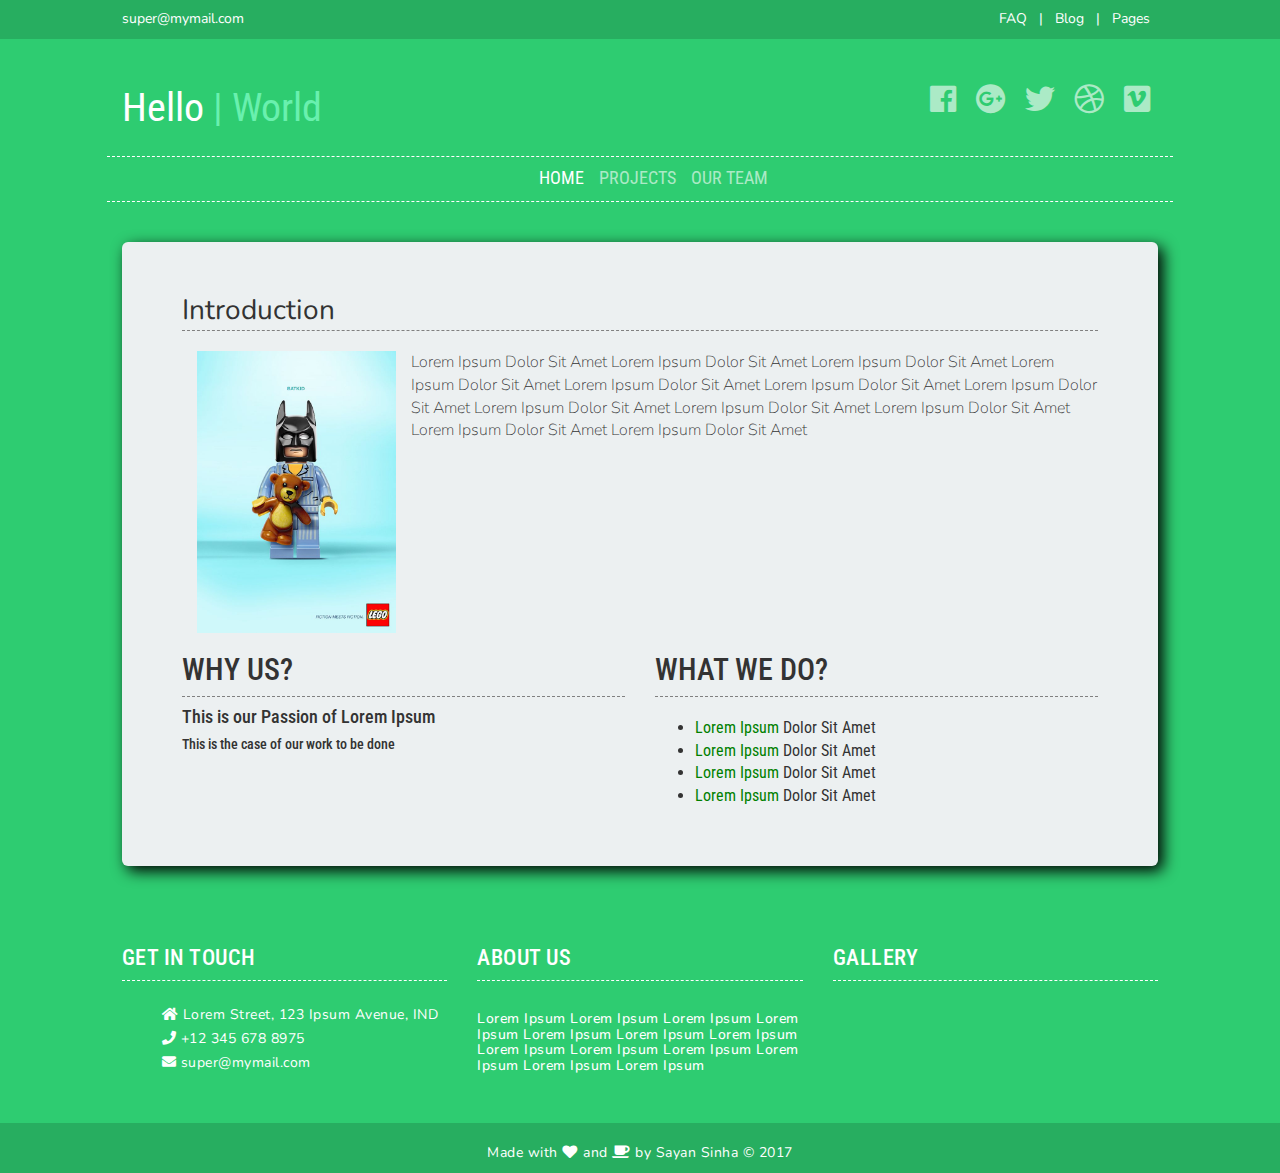
==== index.html @ 6f049e28 "Add files via upload" ====
<!DOCTYPE html>
<head>
    <title>Hello  World | Home</title>
        <meta charset="utf-8">
        <meta name="viewport" content="width=device-width, initial-scale=1.0">
        <meta http-equiv="X-UA-Compatible" content="IE=edge">
<!-- Bootstrap CSS -->
        <link rel="stylesheet" href="css/bootstrap.min.css" />
<!-- FontAwesome CSS -->
        <link rel="stylesheet" href="css/fontawesome-all.min.css" />
<!-- StyleSheets -->
        <link rel="stylesheet" href="styles.css" />
        
<!-- Custome Styles -->
        <style>

            body{
                background-color: #2ecc71;
            }

            .nav-link{
                background-color: #27ae60;
                color:#fff;
                padding-top:9px;
            }

            .nav-link ul li {
                display:inline-block;
                list-style: none;
            }
            
            .nav-link ul li a{
                color:#fff;
                text-decoration:none;
                position: relative;
                margin: 0 8px 0 8px;
            }

            .brand{
                color:#fff; 
                font-size: 40px;
            }

            .brand span{
                color: #69F0AE;
            }

            .brand-link ul li{
                display:inline-block;
                list-style: none;
            }

            .brand-link ul li a{
                color:#fff;
                text-decoration:none;
                position: relative;
                margin: 0 8px 0 8px;
                font-size:30px;
                opacity:0.6;
            }
            .brand-link ul li a:hover{
                opacity:1;
            }

            .hr{
                border-top: 0.2px dashed #fff;
                border-bottom: 0.2px dashed #fff;
            }

            .hr-grey{
                border-top: 0.5px dashed grey;
            }

            .hr-white{
                border-top: 0.5px dashed #fff;
            }

            .links ul li{
                display:inline-block;
                list-style: none;
                padding: 8px 0 0 0;
            }

            .links ul li a:hover{
                opacity: 1;
            }

            .links ul li a{
                color:#fff;
                text-decoration:none;
                position: relative;
                margin-right: 12px;
                font-size:18px;
                opacity:0.6;
            }

            .links ul li #active{
                opacity:1;
            }

            .text-over-image{
                position: absolute;
                top: 0;
                bottom: 0;
                left: 0;
                right: 0;
                opacity: 0;
                transition: all 0.5s ease;
                background-color: #e74c3c;
            }

            .text-over-image:hover{
                opacity: 0.8;
            }

            .text-overlay{
                color:#fff;
                top:50%;
                left:50%;
                padding-top:40%;
            }

            .bg-grey{
                background-color: #ECF0F1;
            }

            .page-foot-links ul li a{
                color:green;
            }
            
            .page-foot-links ul li{
                font-size:16px;
            }

            .shadow{
                box-shadow: 5px 5px 15px #000;
            }

            .footer-settings{
                color:#fff;
                letter-spacing: 0.5px;
            }

            .footer-settings h4{
                font-size:22px;
            }

            .foot-links li{
                list-style: none;
                margin-top: 4px;
            }

            @media (max-width: 720px){
           *{
                font-size: 10px;
                }
            }
        </style>
</head>

<body>
    <div class="container-fluid">
        <div class="row nav-link nunito">
            <div class="col-md-1"></div>
            <div class="col-md-10">
                <text class="pull-left">super@mymail.com</text>
                <ul class="pull-right">
                    <li><a href="#">FAQ</a></li>
                    <li>|</li>
                    <li><a href="#">Blog</a></li>
                    <li>|</li>
                    <li><a href="#">Pages</a></li>
                </ul>
            </div>
            <div class="col-md-1"></div>
        </div>

        <br /><br />

        <div class="row brand-link">
            <div class="col-md-1"></div>
            <div class="col-md-10">
                <text class="pull-left brand roboto">Hello <span>| World</span></text>
                <ul class="pull-right">
                    <li><a href="#"><span class="fab fa-facebook"></span></a></li>
                    <li><a href="#"><span class="fab fa-google-plus"></span></a></li>
                    <li><a href="#"><span class="fab fa-twitter"></span></a></li>
                    <li><a href="#"><span class="fab fa-dribbble"></span></a></li>
                    <li><a href="#"><span class="fab fa-vimeo"></span></a></li>
                </ul>
            </div>
            <div class="col-md-1"></div>
        </div> 

        <br />

        <div class="row links">
            <div class="col-md-1"></div>
            <div class="col-md-10 hr roboto">
                <ul class="text-center">
                    <li><a  id="active" href="index.html">HOME</a></li>
                    <li><a href="project.html">PROJECTS</a></li>
                    <li><a href="team.html">OUR TEAM</a></li>
                </ul>
            </div>
            <div class="col-md-1"></div>
        </div>

        <br /><br />

        <div class="row">
            <div class="col-md-1"></div>
            <div class="col-md-10 nunito">
                <div class="jumbotron bg-grey shadow">

                    <text style="font-size:28px;">Introduction</text>
                    <div class="hr-grey"></div>

                    <br />

                    <div class="row">
                        <div class="col-md-12">
                            <img src="img/1.jpg" class="pull-left col-md-12" style="width:25%; height:25%">
                            <p style="font-size: 16px;">Lorem Ipsum Dolor Sit Amet Lorem Ipsum Dolor Sit Amet Lorem Ipsum Dolor Sit Amet Lorem Ipsum Dolor Sit Amet Lorem Ipsum Dolor Sit Amet Lorem Ipsum Dolor Sit Amet Lorem Ipsum Dolor Sit Amet Lorem Ipsum Dolor Sit Amet Lorem Ipsum Dolor Sit Amet Lorem Ipsum Dolor Sit Amet Lorem Ipsum Dolor Sit Amet Lorem Ipsum Dolor Sit Amet </p>
                        </div>
                    </div>

                    <div class="row page-foot-links roboto">
                        <div class="col-md-6 pull-left">
                            <h2>WHY US?</h2>
                            <div class="hr-grey"></div>
                            <h4>This is our Passion of Lorem Ipsum</h4>
                            <h5>This is the case of our work to be done</h5>
                        </div>
                        <div class="col-md-6 pull-left">
                            <h2>WHAT WE DO?</h2>
                            <div class="hr-grey"></div>
                            <br />
                            <ul class="pull-left">
                                <li><a href="#">Lorem Ipsum</a> Dolor Sit Amet</li>
                                <li><a href="#">Lorem Ipsum</a> Dolor Sit Amet</li>
                                <li><a href="#">Lorem Ipsum</a> Dolor Sit Amet</li>
                                <li><a href="#">Lorem Ipsum</a> Dolor Sit Amet</li>
                            </ul>
                        </div>
                    </div>

                </div>
            </div>
            <div class="col-md-1"></div>
        </div>
    </div>

    <br /><br />

    <footer class="footer-settings">
        <div class="container-fluid">
            <div class="row">
                <div class="col-md-1"></div>
                <div class="col-md-10">
                    <div class="row">
                        <div class="col-md-4">
                            <h4 class="roboto">GET IN TOUCH</h4>
                            <div class="hr-white"></div>
                            <br />
                            <ul class="foot-links nunito">
                                <li><span class="fa fa-home"></span> Lorem Street, 123 Ipsum Avenue, IND</li>
                                <li><span class="fa fa-phone"></span> +12 345 678 8975</li>
                                <li><span class="fa fa-envelope"></span> super@mymail.com</li>
                            </ul>
                        </div>
                        <div class="col-md-4">
                            <h4 class="roboto">ABOUT US</h4>
                            <div class="hr-white"></div>
                            <br />
                            <h5 class="nunito">Lorem Ipsum Lorem Ipsum Lorem Ipsum Lorem Ipsum Lorem Ipsum Lorem Ipsum Lorem Ipsum Lorem Ipsum Lorem Ipsum Lorem Ipsum Lorem Ipsum Lorem Ipsum Lorem Ipsum </h5>
                        </div>
                        <div class="col-md-4">
                            <h4 class="roboto">GALLERY</h4>
                            <div class="hr-white"></div>
                        </div>
                    </div>
                </div>
                <div class="col-md-1"></div>
            </div>

            <br /><br />

            <div class="row" style="background-color:#27ae60;">

                <br />

                <div class="col-md-12">
                    <p class="text-center nunito">Made with <span class="fa fa-heart"></span> and <span class="fa fa-coffee"></span> by Sayan Sinha &copy; 2017</p>
                </div>
            </div>
        </div>

    </footer>


    
    <!-- jQuery JS -->
    <script src="js/jquery-1.12.1.min.js"></script>   

    <!-- Bootstrap JS -->
    <script src="js/bootstrap.min.js"></script>
</body>
---- styles.css ----
@import url('https://fonts.googleapis.com/css?family=Nunito|Roboto+Condensed');

.roboto{
	font-family: 'Roboto Condensed', sans-serif;
}

.nunito{
	font-family: 'Nunito', sans-serif;
}
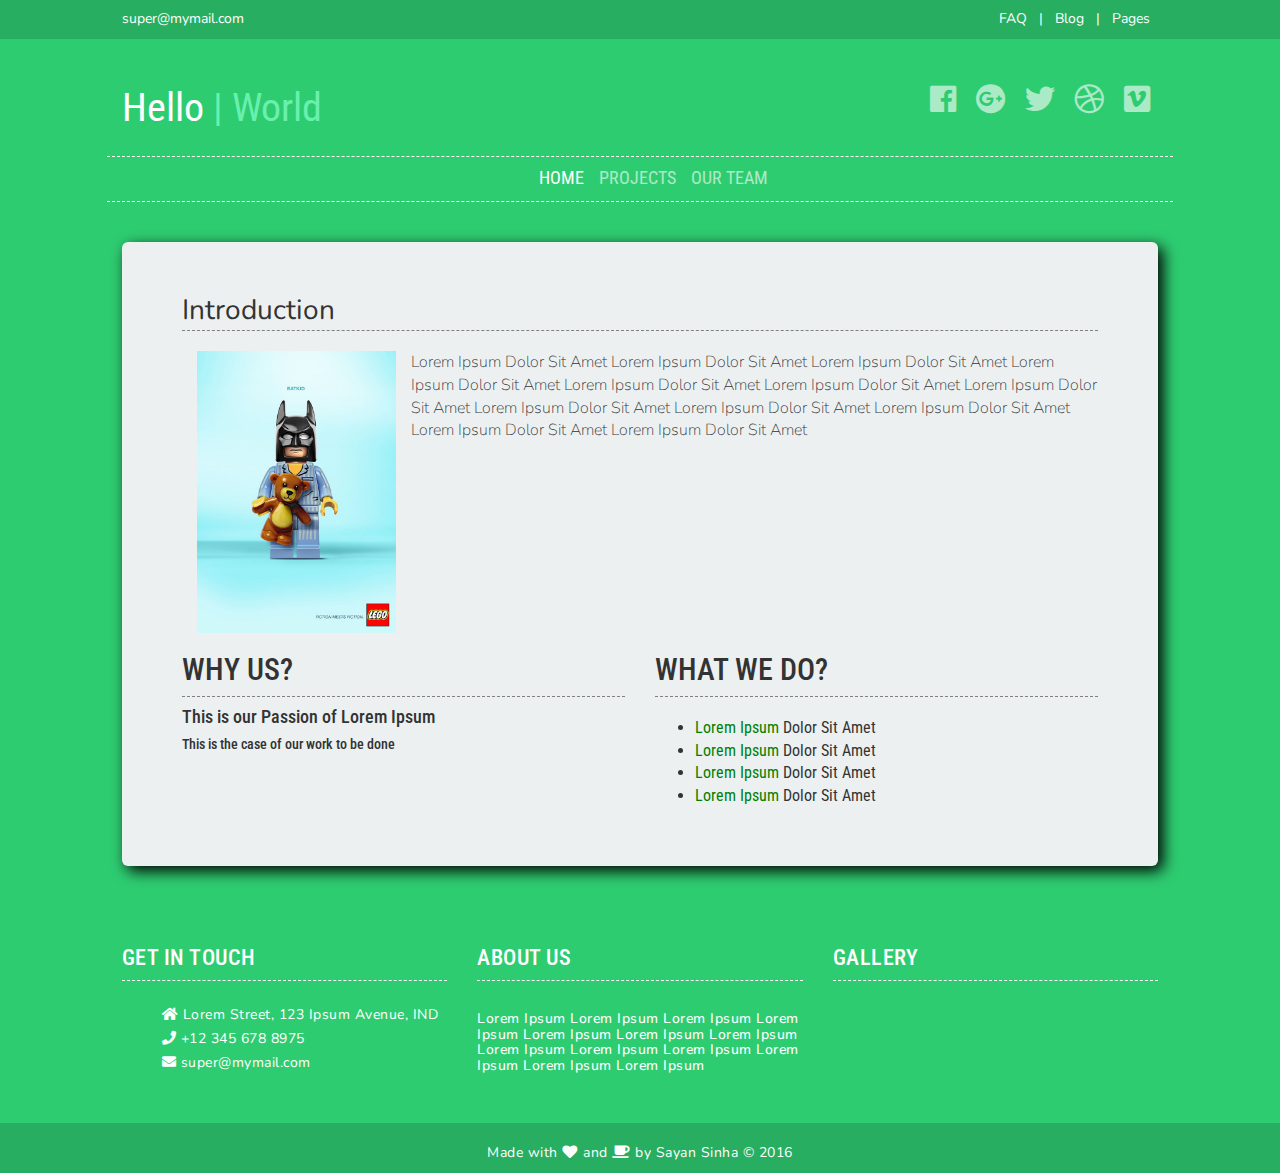
==== commit 49d6464e: "Update index.html" ====
--- a/index.html
+++ b/index.html
@@ -291,7 +291,7 @@
                 <br />
 
                 <div class="col-md-12">
-                    <p class="text-center nunito">Made with <span class="fa fa-heart"></span> and <span class="fa fa-coffee"></span> by Sayan Sinha &copy; 2017</p>
+                    <p class="text-center nunito">Made with <span class="fa fa-heart"></span> and <span class="fa fa-coffee"></span> by Sayan Sinha &copy; 2016</p>
                 </div>
             </div>
         </div>
@@ -305,4 +305,4 @@
 
     <!-- Bootstrap JS -->
     <script src="js/bootstrap.min.js"></script>
-</body>+</body>
